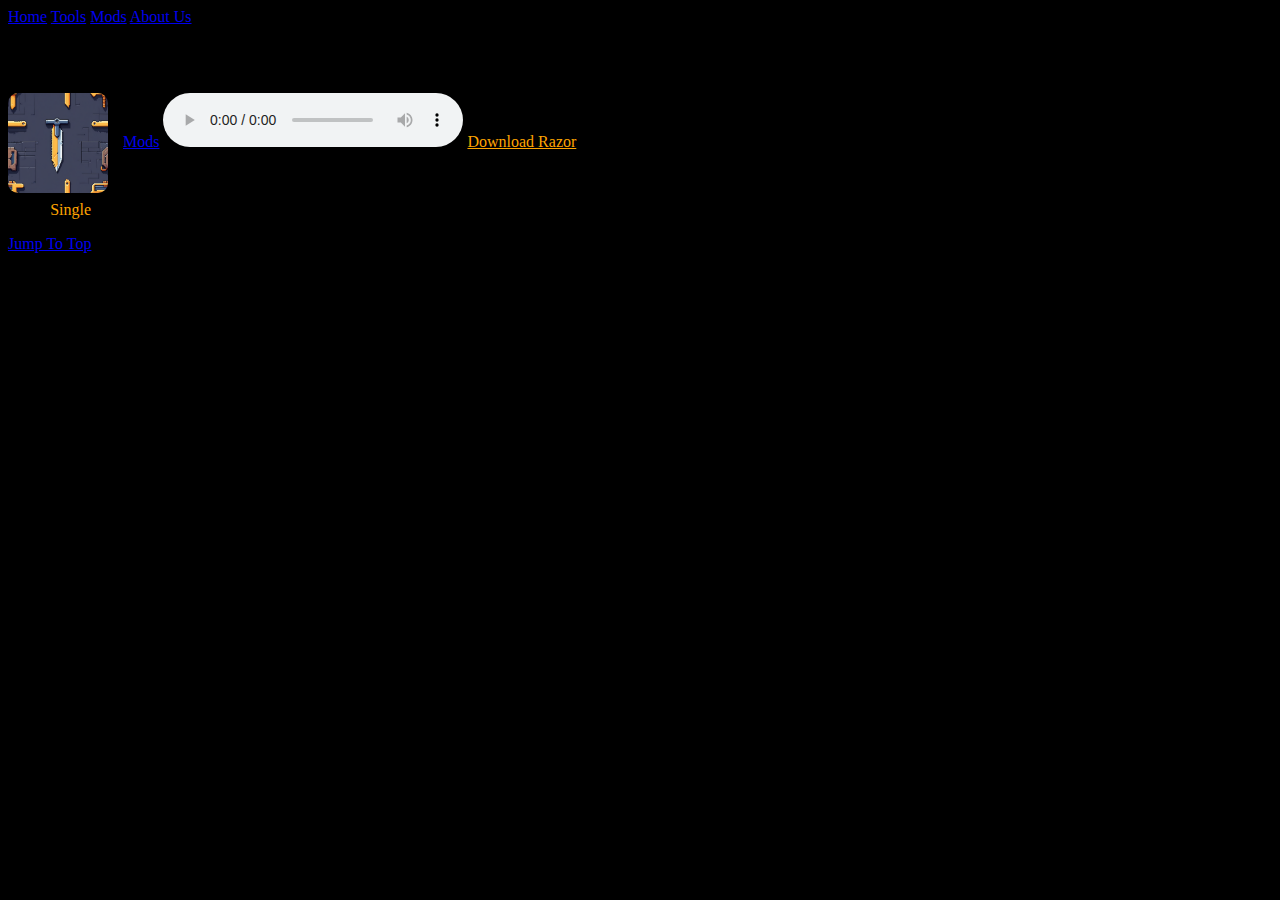
==== index.html @ b986162a "Update index.html" ====
<!DOCTYPE html>
<html lang="en">
  <head>
    <meta charset="UTF-8">
    <meta name="viewport" content="width=device-width, initial-scale=1.0">
    <meta name="description" content="Site">
    <title>Desmondxx</title>
    <link rel="stylesheet" htef="css/topnav.css">
    <link rel="stylesheet" href="css/style.css">
    <script src="js/script.js"></script>
  </head>
  <body style="background-color:rgb(0,0,0);">
    <div class="topnav">
    <a class="active" href="./">Home</a>
    <a href="tools">Tools</a>
    <a href="mods">Mods</a>
    <a href="about">About Us</a>
    </div>
    <h2>MUSIC</h2>
    <a href="mods">Mods</a>
    <img class="music-img" src="img/Razor album cover.png">
    <audio src="assets/audio/mp3/Razor.mp3" controls autoplay loop></audio>
    <a class="download" href="Razor.mp3" download>Download Razor</a>
    <p class="music">@Desmondxx</p>
    <p>Razor <em>Single</em></p>
    <a href="#"> Jump To Top</a>
  </body>
</html>
---- css/style.css ----
.music-img {
        width: 100px;
        border-radius: 10px;
        float: left;
        margin-right: 15px;
}
.music {
        font-weight: bold;
}
.download {
        color: orange;
        font-style: normal;
}
em {
        color: orange;
        font-style: normal;
}
.incredibox-mod {
        width: 100px;
        border-radius: 25px;
        float: middle;
}
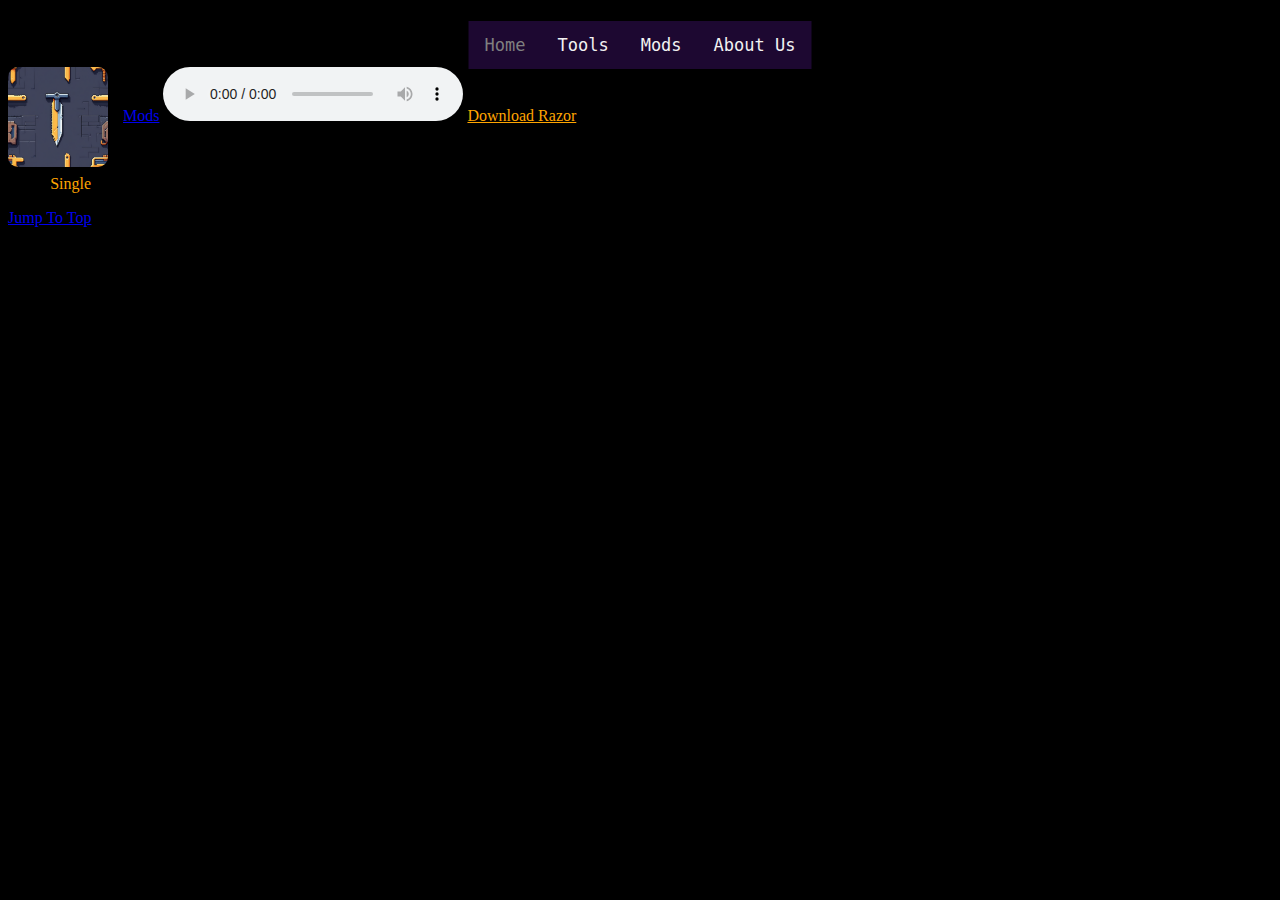
==== commit f00c90ed: "Update index.html" ====
--- a/index.html
+++ b/index.html
@@ -5,7 +5,7 @@
     <meta name="viewport" content="width=device-width, initial-scale=1.0">
     <meta name="description" content="Site">
     <title>Desmondxx</title>
-    <link rel="stylesheet" htef="css/topnav.css">
+    <link rel="stylesheet" href="css/topnav.css">
     <link rel="stylesheet" href="css/style.css">
     <script src="js/script.js"></script>
   </head>
--- a/css/topnav.css
+++ b/css/topnav.css
@@ -0,0 +1,34 @@
+.topnav {
+    display: flex;
+    transition: 1s;
+    position: absolute;
+    z-index: 0;
+    top: 5%;
+    left: 50%;
+    transform: translate(-50%, -50%);
+    background-color: rgb(29, 8, 49);
+    overflow:auto;
+    align-content: center;
+    float: center;
+    font-family: monospace;
+}
+.topnav a {
+    transition: 1s;
+    float: left;
+    color: #f2f2f2;
+    text-align: center;
+    padding: 14px 16px;
+    text-decoration: none;
+    font-size: 17px;
+    font-family: monospace;
+}
+.topnav a:hover {
+    transition: 0.2s;
+    opacity: 0.6;
+    color: #db20c2;
+    font-family: monospace;
+}
+.topnav a.active {
+    color: rgb(128, 128, 128);
+    font-family: monospace;
+}
--- a/css/style.css
+++ b/css/style.css
@@ -18,5 +18,4 @@
 .incredibox-mod {
         width: 100px;
         border-radius: 25px;
-        float: middle;
 }
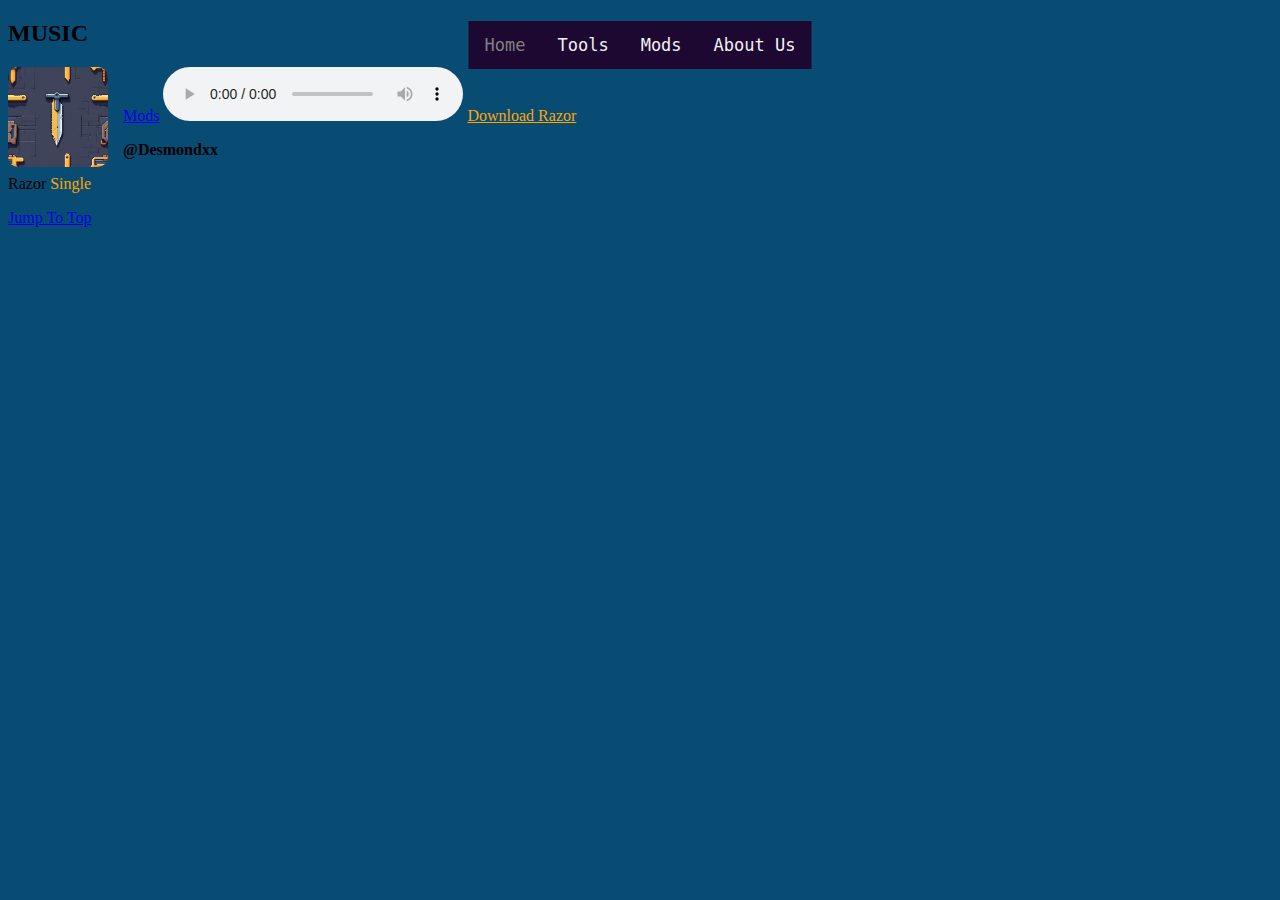
==== commit 47e2fcf6: "Update index.html" ====
--- a/index.html
+++ b/index.html
@@ -9,7 +9,7 @@
     <link rel="stylesheet" href="css/style.css">
     <script src="js/script.js"></script>
   </head>
-  <body style="background-color:rgb(0,0,0);">
+  <body style="background-color:rgb(9,76,115);">
     <div class="topnav">
     <a class="active" href="./">Home</a>
     <a href="tools">Tools</a>
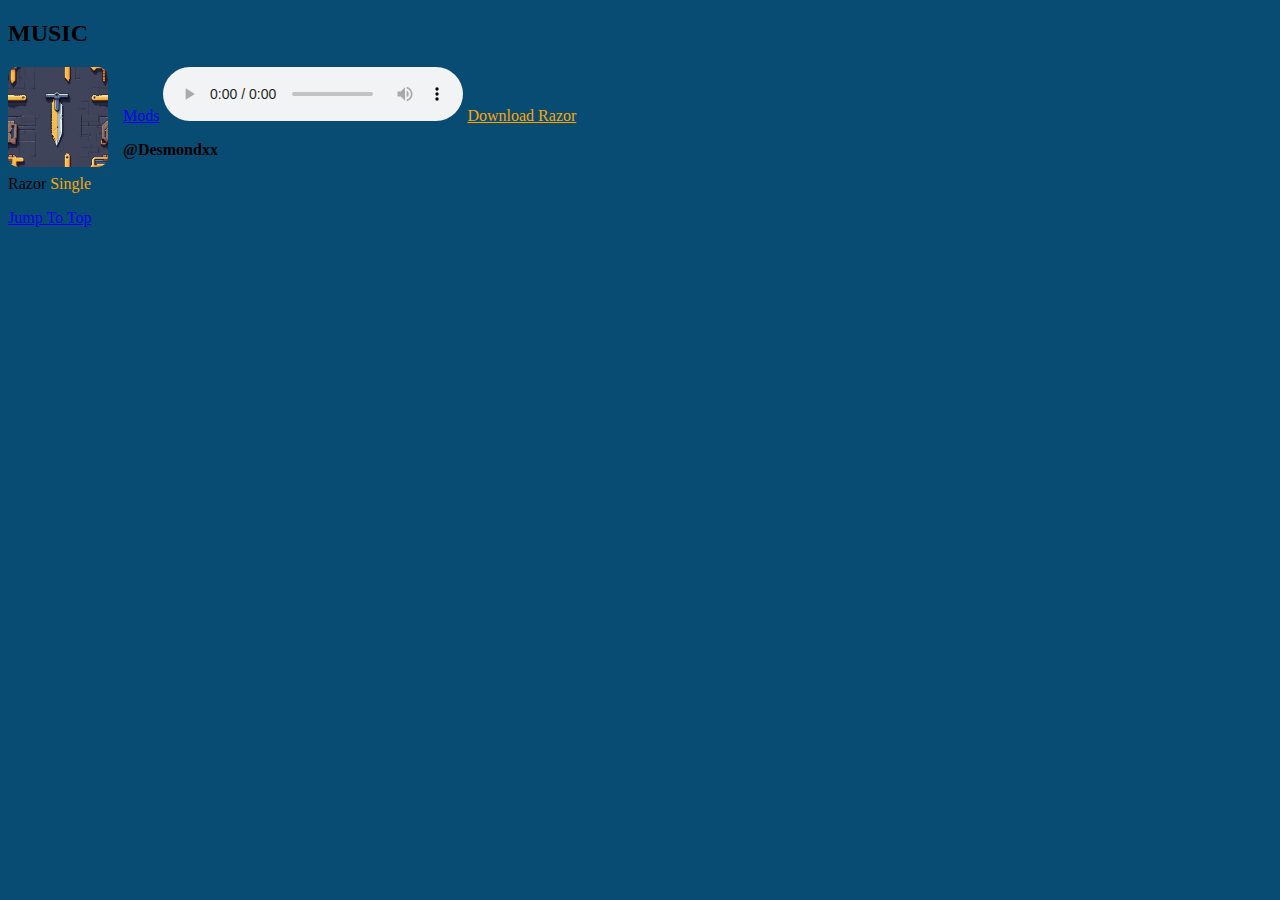
==== commit 2e17b131: "Update index.html" ====
--- a/index.html
+++ b/index.html
@@ -10,12 +10,6 @@
     <script src="js/script.js"></script>
   </head>
   <body style="background-color:rgb(9,76,115);">
-    <div class="topnav">
-    <a class="active" href="./">Home</a>
-    <a href="tools">Tools</a>
-    <a href="mods">Mods</a>
-    <a href="about">About Us</a>
-    </div>
     <h2>MUSIC</h2>
     <a href="mods">Mods</a>
     <img class="music-img" src="img/Razor album cover.png">
--- a/css/style.css
+++ b/css/style.css
@@ -1,20 +1,50 @@
+@media (max-width: 768px) {
+
+    .header-nav { 
+
+        flex-direction: column;
+
+    }
+
+    .main-content img { 
+
+        width: 100%; 
+
+    }
+
+}
+
+@media (min-width: 992px) {
+
+    .main-content { 
+
+        display: flex;
+
+    }
+
+}
+
 .music-img {
         width: 100px;
         border-radius: 10px;
         float: left;
         margin-right: 15px;
 }
+
 .music {
         font-weight: bold;
 }
+
 .download {
         color: orange;
         font-style: normal;
 }
+
 em {
         color: orange;
         font-style: normal;
 }
+
 .incredibox-mod {
         width: 100px;
         border-radius: 25px;
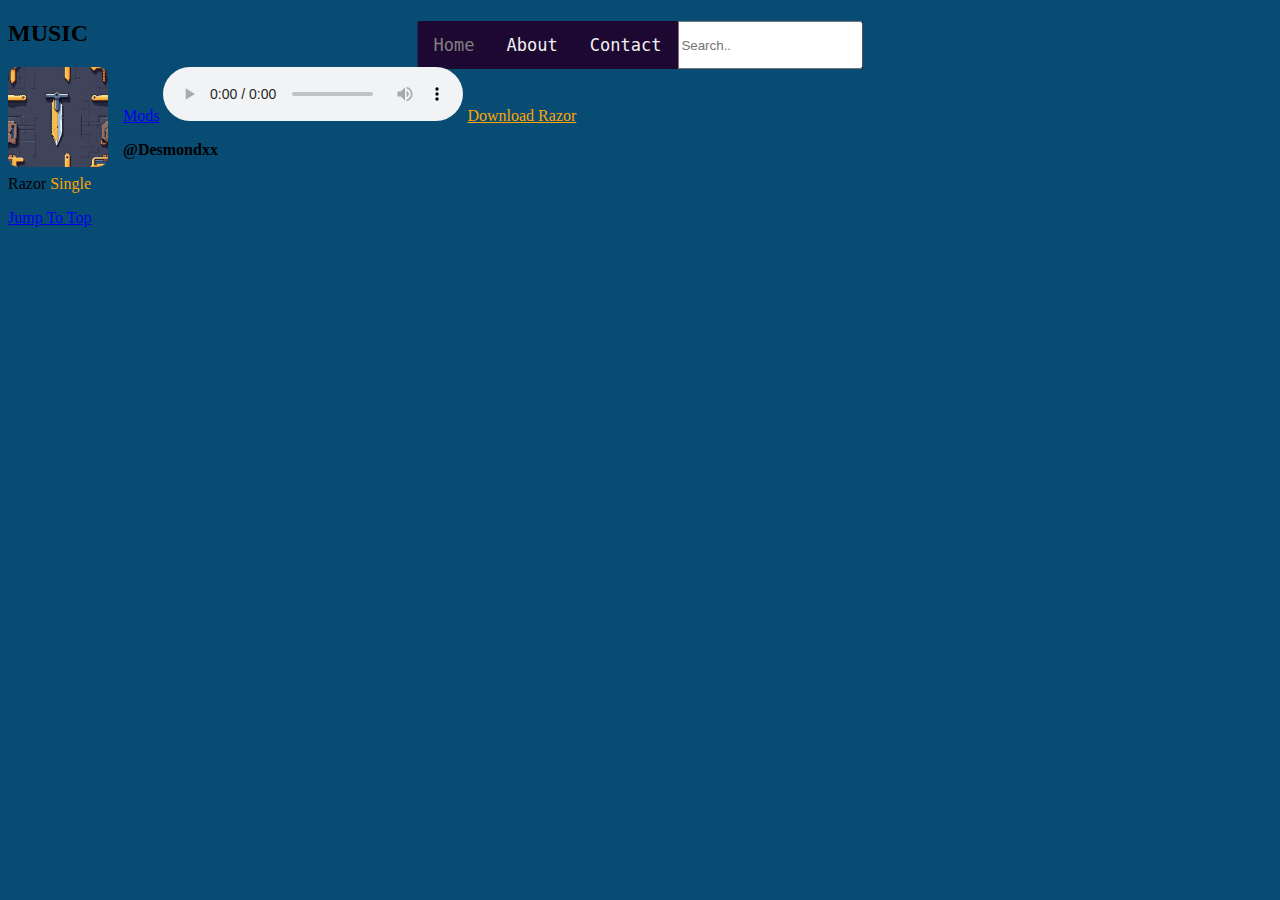
==== commit 836b0b04: "Update index.html" ====
--- a/index.html
+++ b/index.html
@@ -10,6 +10,12 @@
     <script src="js/script.js"></script>
   </head>
   <body style="background-color:rgb(9,76,115);">
+  <div class="topnav">
+  <a class="active" href="#home">Home</a>
+  <a href="#about">About</a>
+  <a href="#contact">Contact</a>
+  <input type="text" placeholder="Search..">
+  </div>
     <h2>MUSIC</h2>
     <a href="mods">Mods</a>
     <img class="music-img" src="img/Razor album cover.png">
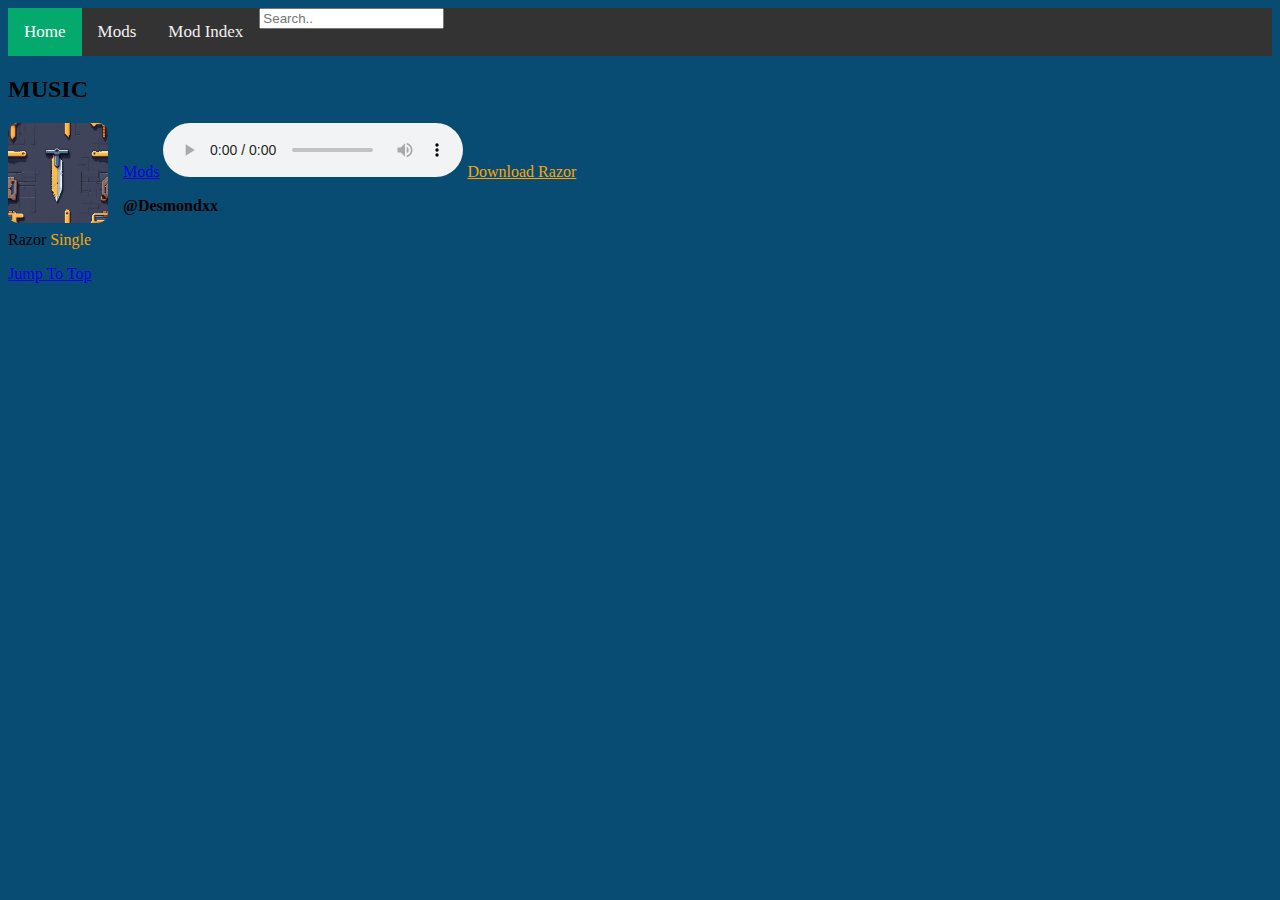
==== commit 665a8c63: "Update index.html" ====
--- a/index.html
+++ b/index.html
@@ -12,8 +12,8 @@
   <body style="background-color:rgb(9,76,115);">
   <div class="topnav">
   <a class="active" href="#home">Home</a>
-  <a href="#about">About</a>
-  <a href="#contact">Contact</a>
+  <a href="mods">Mods</a>
+  <a href="https://incredimods.github.io//">Mod Index</a>
   <input type="text" placeholder="Search..">
   </div>
     <h2>MUSIC</h2>
--- a/css/topnav.css
+++ b/css/topnav.css
@@ -1,34 +1,23 @@
 .topnav {
-    display: flex;
-    transition: 1s;
-    position: absolute;
-    z-index: 0;
-    top: 5%;
-    left: 50%;
-    transform: translate(-50%, -50%);
-    background-color: rgb(29, 8, 49);
-    overflow:auto;
-    align-content: center;
-    float: center;
-    font-family: monospace;
+  background-color: #333;
+  overflow: hidden;
 }
+
 .topnav a {
-    transition: 1s;
-    float: left;
-    color: #f2f2f2;
-    text-align: center;
-    padding: 14px 16px;
-    text-decoration: none;
-    font-size: 17px;
-    font-family: monospace;
+  float: left;
+  color: #f2f2f2;
+  text-align: center;
+  padding: 14px 16px;
+  text-decoration: none;
+  font-size: 17px;
 }
+
 .topnav a:hover {
-    transition: 0.2s;
-    opacity: 0.6;
-    color: #db20c2;
-    font-family: monospace;
+  background-color: #ddd;
+  color: black;
 }
+
 .topnav a.active {
-    color: rgb(128, 128, 128);
-    font-family: monospace;
+  background-color: #04AA6D;
+  color: white;
 }
--- a/css/style.css
+++ b/css/style.css
@@ -1,3 +1,30 @@
+.music-img {
+        width: 100px;
+        border-radius: 10px;
+        float: left;
+        margin-right: 15px;
+}
+
+.music {
+        font-weight: bold;
+}
+
+.download {
+        color: orange;
+        font-style: normal;
+}
+
+em {
+        color: orange;
+        font-style: normal;
+}
+
+.mod-img {
+        width: auto;
+        height: 80;
+        border-radius: 35px
+}
+
 @media (max-width: 768px) {
 
     .header-nav { 
@@ -24,28 +51,3 @@
 
 }
 
-.music-img {
-        width: 100px;
-        border-radius: 10px;
-        float: left;
-        margin-right: 15px;
-}
-
-.music {
-        font-weight: bold;
-}
-
-.download {
-        color: orange;
-        font-style: normal;
-}
-
-em {
-        color: orange;
-        font-style: normal;
-}
-
-.incredibox-mod {
-        width: 100px;
-        border-radius: 25px;
-}
